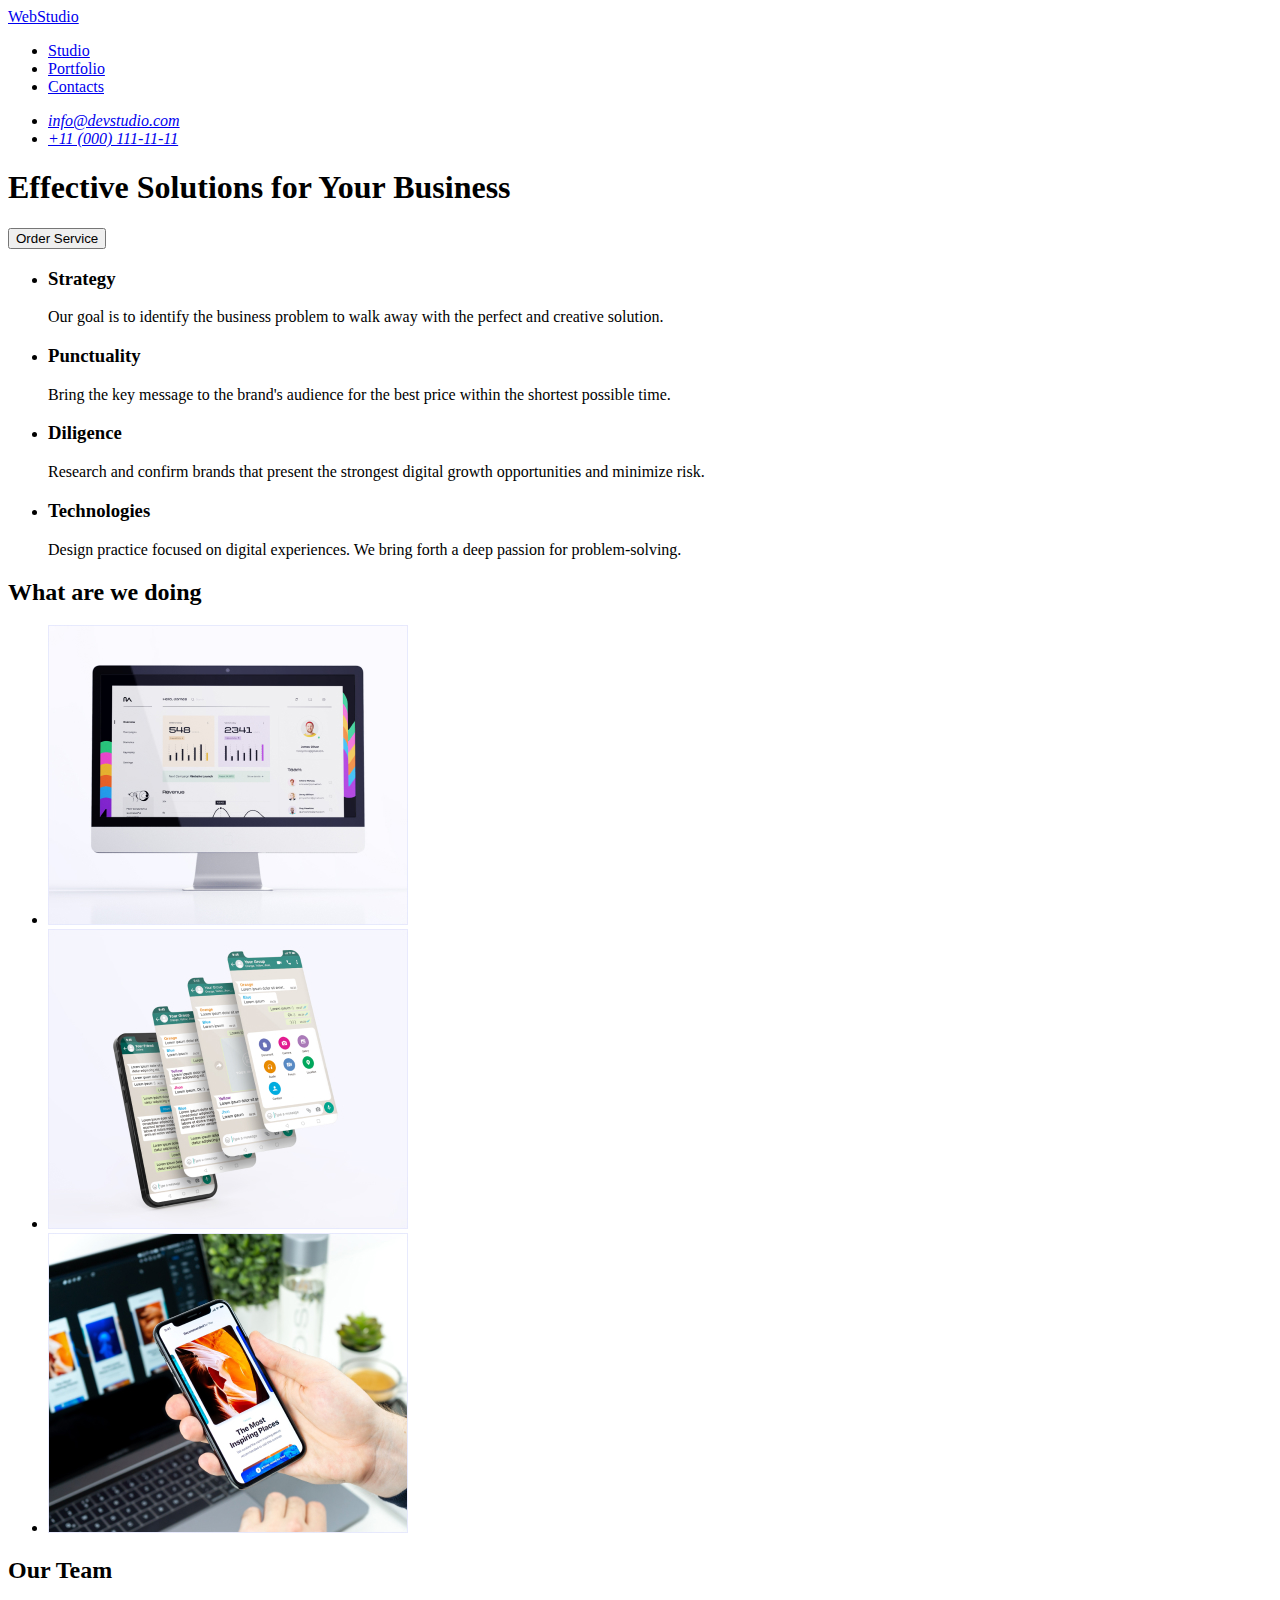
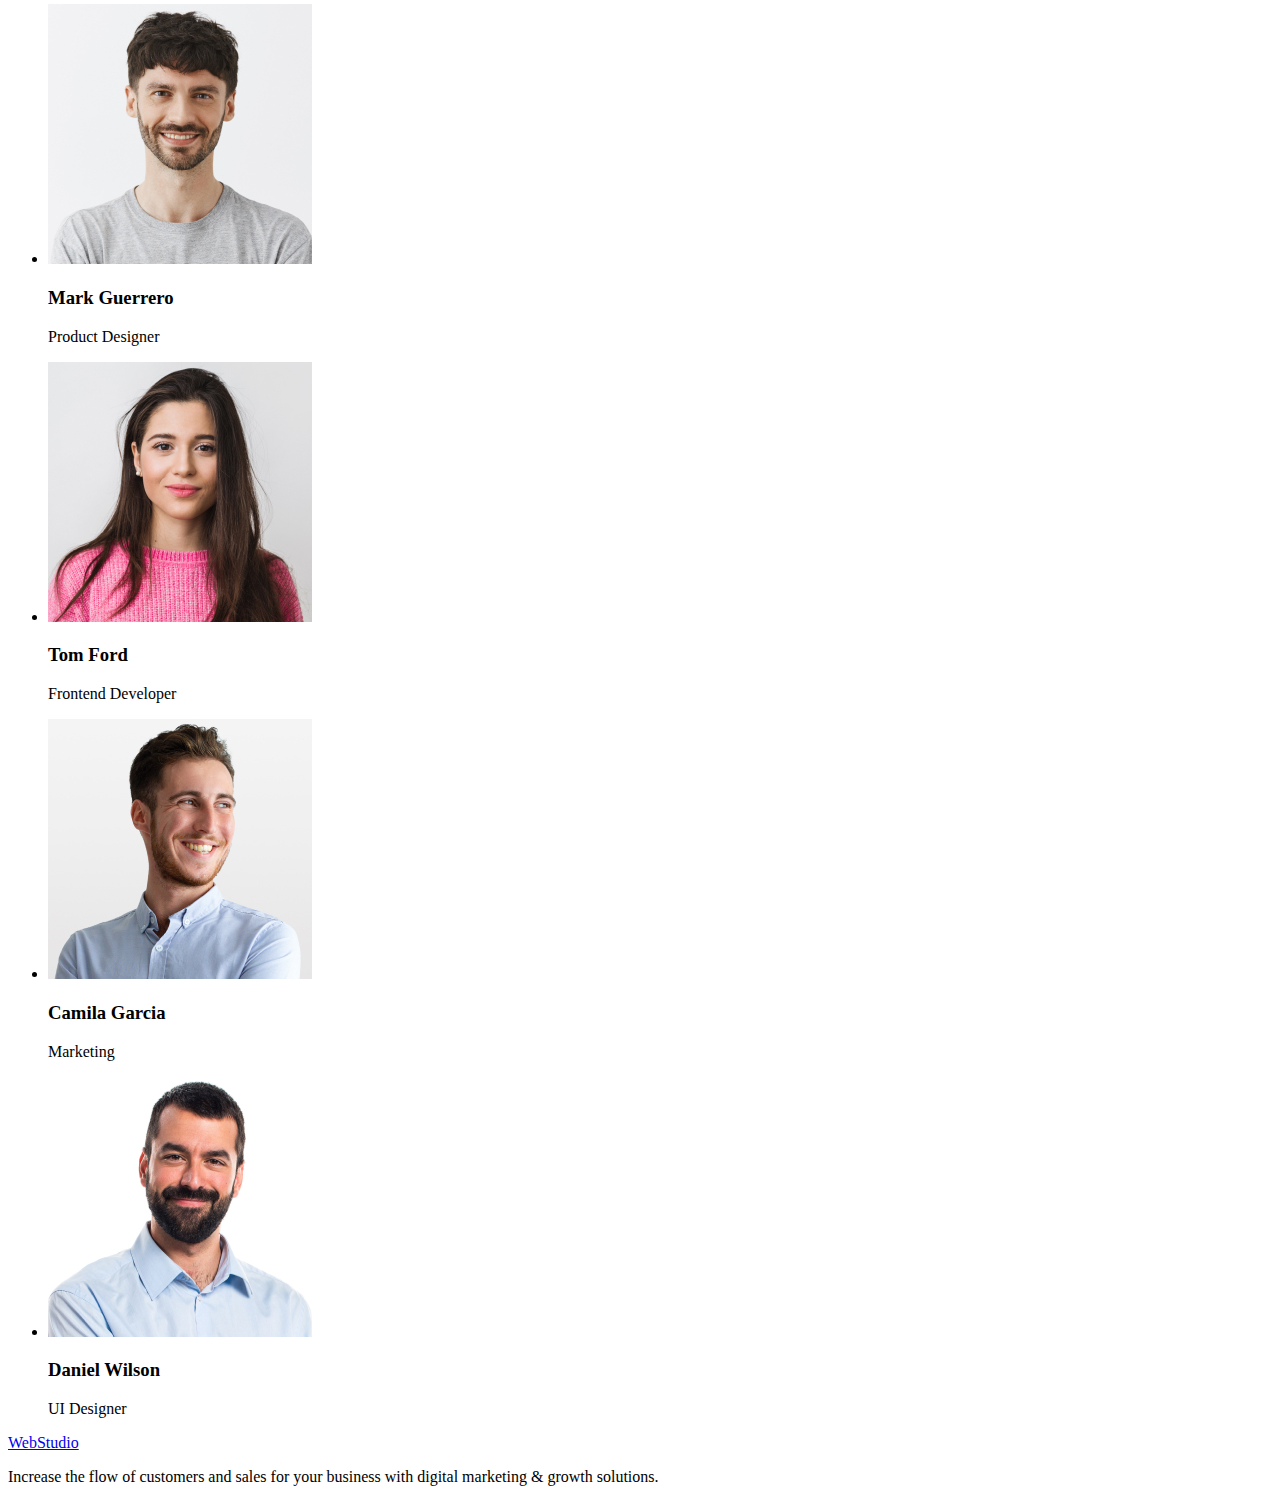
==== index.html @ 9fee7077 "Initial commit" ====
<!DOCTYPE html>
<html lang="en">
  <head>
    <meta charset="UTF-8" />
    <meta http-equiv="X-UA-Compatible" content="IE=edge" />
    <meta name="viewport" content="width=device-width, initial-scale=1.0" />
    <title>Web studuo</title>
  </head>
  <body>
    <header class="header">
      <nav class="nav">
        <a href="./index.html">WebStudio</a>
        <ul class="list">
          <li class="item">
            <a href="/" class="link">Studio</a>
          </li>
          <li class="item">
            <a href="/partfolio" class="link">Portfolio</a>
          </li>
          <li class="item">
            <a href="/contacts" class="link">Contacts</a>
          </li>
        </ul>
      </nav>
      <address class="address">
        <ul class="list">
          <li class="item">
            <a class="link" href="mailto:info@devstudio.com"
              >info@devstudio.com</a
            >
          </li>
          <li class="item">
            <a class="link" href="tel:+110001111111">+11 (000) 111-11-11</a>
          </li>
        </ul>
      </address>
    </header>
    <main class="main">
      <section class="hero">
        <h1 class="title">Effective Solutions for Your Business</h1>
        <button class="button" type="button">Order Service</button>
      </section>
      <section class="advantages">
        <h2 class="title" hidden>Advantages</h2>
        <ul class="list">
          <li class="item">
            <h3 class="title">Strategy</h3>
            <p class="text">
              Our goal is to identify the business problem to walk away with the
              perfect and creative solution.
            </p>
          </li>
          <li>
            <h3 class="title">Punctuality</h3>
            <p class="text">
              Bring the key message to the brand's audience for the best price
              within the shortest possible time.
            </p>
          </li>
          <li>
            <h3 class="title">Diligence</h3>
            <p class="text">
              Research and confirm brands that present the strongest digital
              growth opportunities and minimize risk.
            </p>
          </li>
          <li>
            <h3 class="title">Technologies</h3>
            <p class="text">
              Design practice focused on digital experiences. We bring forth a
              deep passion for problem-solving.
            </p>
          </li>
        </ul>
      </section>
      <section class="doing">
        <h2 class="title">What are we doing</h2>
        <ul class="list">
          <li class="item">
            <img
              class="imgage"
              src="./images/img1.jpg"
              alt="desctop-image"
              width="360"
              height="300"
            />
          </li>
          <li class="item">
            <img
              class="imgage"
              src="./images/img2.jpg"
              alt="mobile-image"
              width="360"
              height="300"
            />
          </li>
          <li class="item">
            <img
              class="imgage"
              src="./images/img3.jpg"
              alt="aplication-image"
              width="360"
              height="300"
            />
          </li>
        </ul>
      </section>
      <section class="team">
        <h2 class="title">Our Team</h2>
        <ul class="list">
          <li class="item">
            <img
              class="img"
              src="./images/team/img.jpg"
              alt="Product Designer Mark Guerrero"
              width="264"
              height="260"
            />
            <h3 class="name">Mark Guerrero</h3>
            <p class="position">Product Designer</p>
          </li>
          <li class="item">
            <img
              class="img"
              src="./images/team/img-1.jpg"
              alt="Frontend Developer Tom Ford"
              width="264"
              height="260"
            />
            <h3 class="name">Tom Ford</h3>
            <p class="position">Frontend Developer</p>
          </li>
          <li class="item">
            <img
              class="img"
              src="./images/team/img-2.jpg"
              alt="Marketing Camila Garcia"
              width="264"
              height="260"
            />
            <h3 class="name">Camila Garcia</h3>
            <p class="position">Marketing</p>
          </li>
          <li class="item">
            <img
              class="img"
              src="./images/team/img-3.jpg"
              alt="UI Designer Daniel Wilson"
              width="264"
              height="260"
            />
            <h3 class="name">Daniel Wilson</h3>
            <p class="position">UI Designer</p>
          </li>
        </ul>
      </section>
    </main>
    <footer class="footer">
      <a href="./index.html">WebStudio</a>
      <p class="text">
        Increase the flow of customers and sales for your business with digital
        marketing & growth solutions.
      </p>
    </footer>
  </body>
</html>
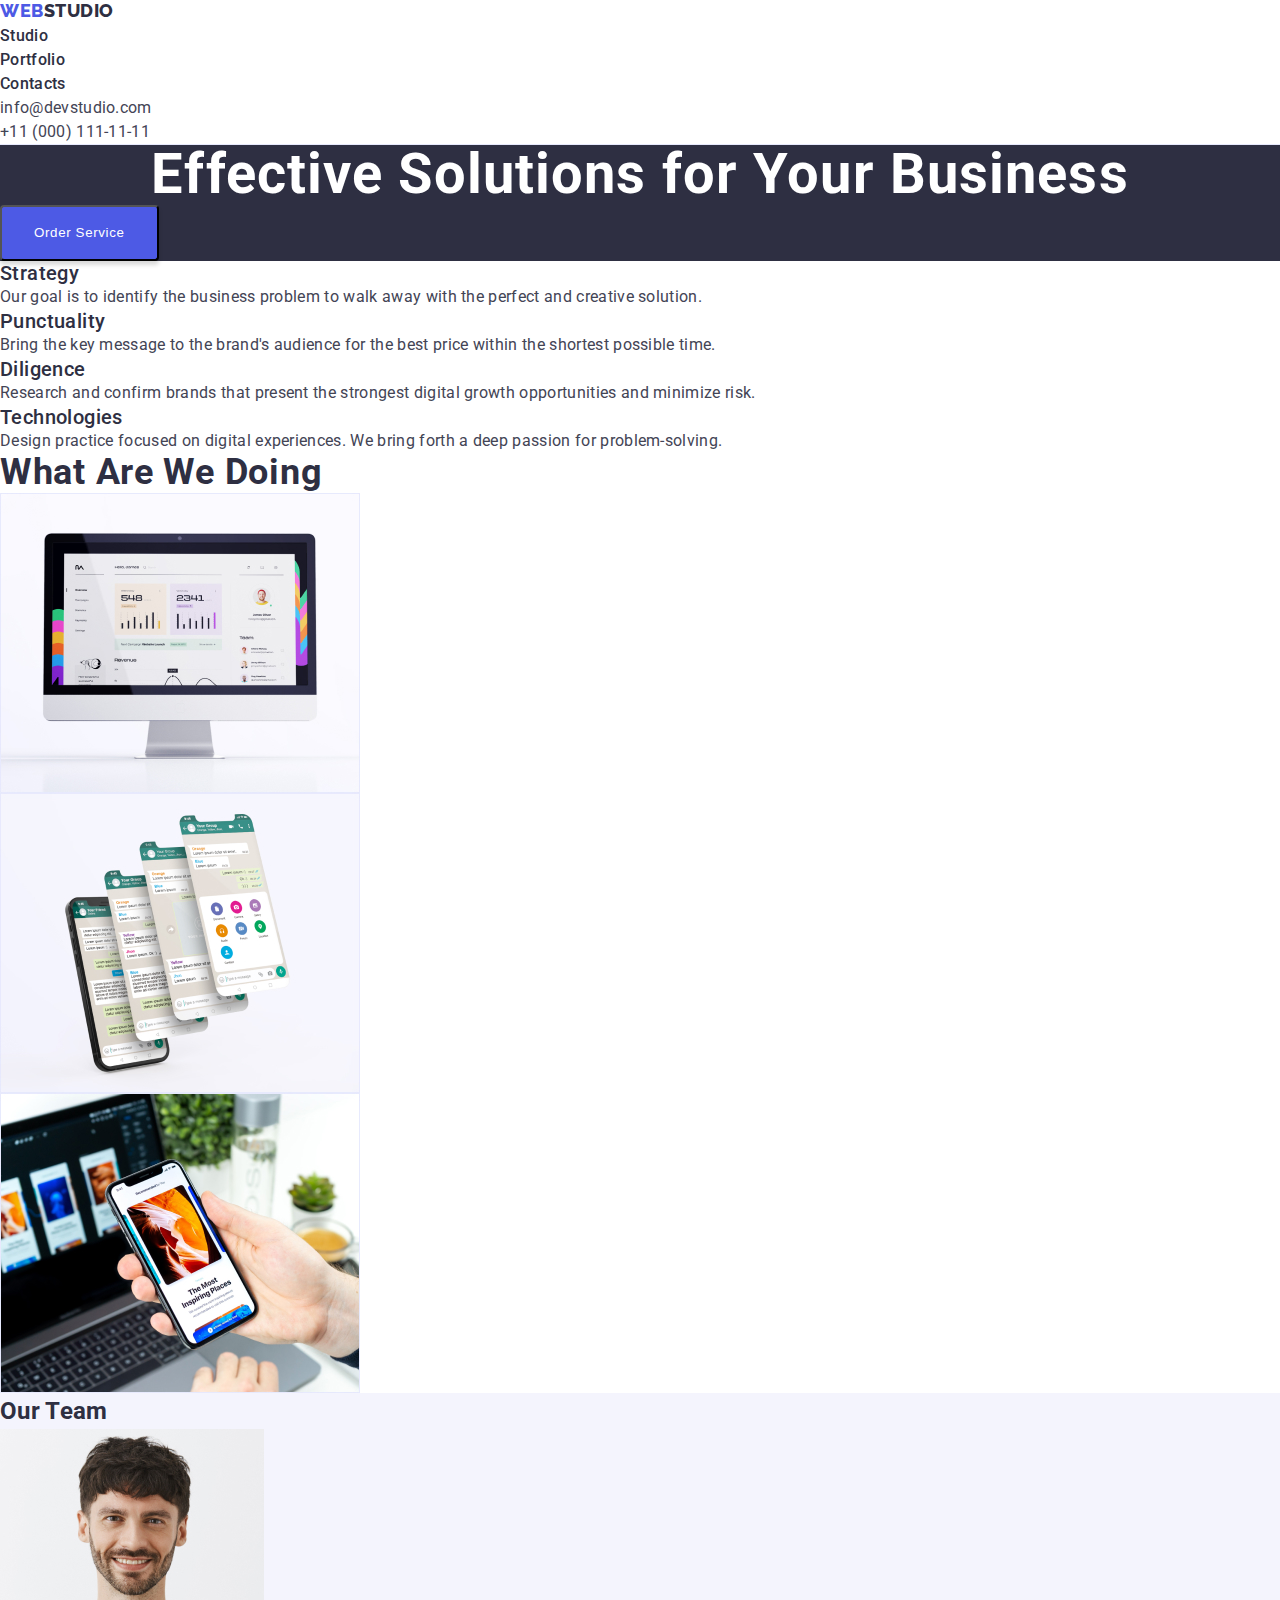
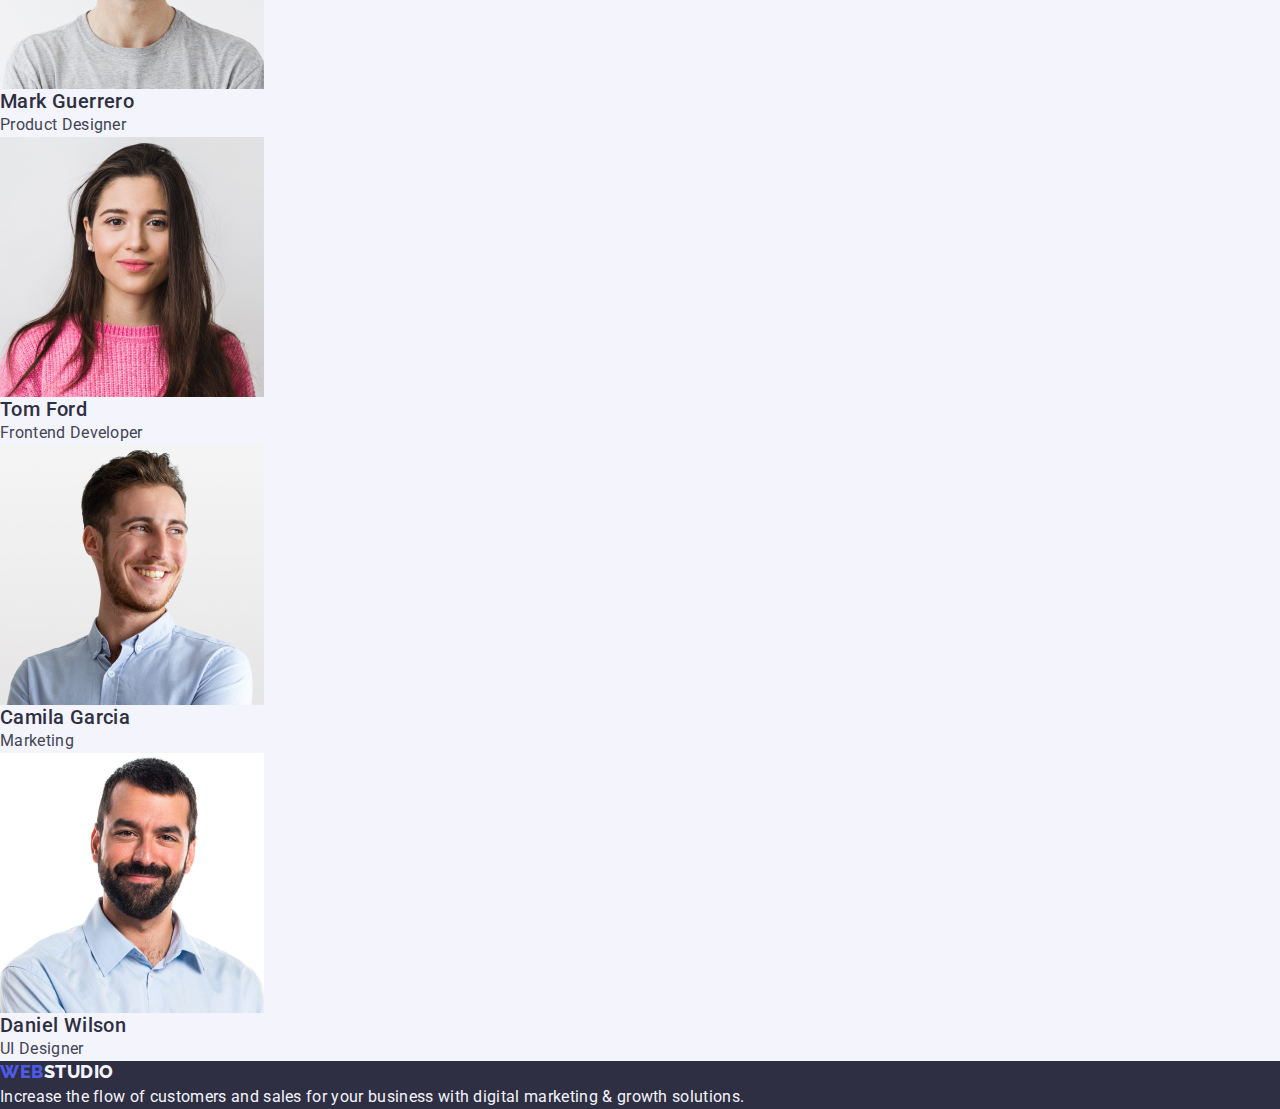
==== commit f25d8b21: "styles" ====
--- a/index.html
+++ b/index.html
@@ -4,21 +4,31 @@
     <meta charset="UTF-8" />
     <meta http-equiv="X-UA-Compatible" content="IE=edge" />
     <meta name="viewport" content="width=device-width, initial-scale=1.0" />
+    <link rel="stylesheet" href="./css/styles.css" />
+    <link rel="preconnect" href="https://fonts.googleapis.com" />
+    <link rel="preconnect" href="https://fonts.gstatic.com" crossorigin />
+    <link
+      href="https://fonts.googleapis.com/css2?family=Raleway:wght@800&family=Roboto:wght@400;500;700;900&display=swap"
+      rel="stylesheet"
+    />
+
     <title>Web studuo</title>
   </head>
   <body>
     <header class="header">
       <nav class="nav">
-        <a href="./index.html">WebStudio</a>
+        <a class="logo" href="./index.html"
+          ><span class="acsent">Web</span>Studio</a
+        >
         <ul class="list">
           <li class="item">
-            <a href="/" class="link">Studio</a>
+            <a class="link" href="/">Studio</a>
           </li>
           <li class="item">
-            <a href="/partfolio" class="link">Portfolio</a>
+            <a class="link" href="./portfolio.html">Portfolio</a>
           </li>
           <li class="item">
-            <a href="/contacts" class="link">Contacts</a>
+            <a class="link" href="/contacts">Contacts</a>
           </li>
         </ul>
       </nav>
@@ -79,7 +89,7 @@
           <li class="item">
             <img
               class="imgage"
-              src="./images/img1.jpg"
+              src="./images/what-we-doing/img1.jpg"
               alt="desctop-image"
               width="360"
               height="300"
@@ -88,7 +98,7 @@
           <li class="item">
             <img
               class="imgage"
-              src="./images/img2.jpg"
+              src="./images/what-we-doing/img2.jpg"
               alt="mobile-image"
               width="360"
               height="300"
@@ -97,7 +107,7 @@
           <li class="item">
             <img
               class="imgage"
-              src="./images/img3.jpg"
+              src="./images/what-we-doing/img3.jpg"
               alt="aplication-image"
               width="360"
               height="300"
@@ -156,7 +166,9 @@
       </section>
     </main>
     <footer class="footer">
-      <a href="./index.html">WebStudio</a>
+      <a class="logo" href="./index.html"
+        ><span class="acsent">Web</span>Studio</a
+      >
       <p class="text">
         Increase the flow of customers and sales for your business with digital
         marketing & growth solutions.
--- a/css/styles.css
+++ b/css/styles.css
@@ -0,0 +1,191 @@
+/* ====================== Palette ==================================*/
+/* Main text color #2E2F42 */
+/* Secondory text color #434455 */
+/* Background #FFF */
+/* Footer #2E2F42 */
+/* Grid 1128 */
+
+/* ====================== Basic Reset =============================*/
+h1,
+h2,
+h3,
+h4,
+h5,
+h6,
+p {
+  margin: 0;
+}
+ul,ol {
+  padding: 0;
+  margin: 0;
+  list-style: none;
+  text-decoration: none;
+}
+img {
+  display: block;
+}
+button{
+  cursor: pointer;
+}
+.link{
+  text-decoration: none;
+}
+.address {
+  font-style: normal;
+}
+
+/* ====================== Inheritance =============================*/
+:root {
+  --text-color: #2E2F42;
+  --text-color-secindary: #434455;
+  --white:#FFF;
+  --bg-color: #FFF;
+  --bg-color-secindary: #F4F4FD;
+  --akcent-color: #4D5AE5;
+  --hero-color: #2E2F42;
+  --footer-color: #2E2F42;
+  --footer-text:#F4F4FD;
+}
+
+body {
+  font-family: Roboto, sans-serif;
+  font-style: normal;
+  font-size: 16px;
+  font-weight: 400;
+  line-height: 1.5;
+  letter-spacing: 0.32px;
+  color: var(--text-color);
+  background-color: var(--bg-color);
+  margin: 0;
+}
+/* ====================== HEADER =====================================*/
+.header{
+  border-bottom: 1px solid #E7E9FC;
+}
+.logo{
+  font-family: Raleway;
+  font-size: 18px;
+  font-weight: 800;
+  line-height: 1.166; 
+  letter-spacing: 0.54px;
+  text-transform: uppercase;
+  text-decoration: none;
+  color: var(--text-color);
+}
+.logo .acsent{
+  color: var(--akcent-color);
+}
+.nav .link{
+  font-weight: 500;
+  letter-spacing: 0.32px;
+  color: var(--text-color);
+}
+.address .link{
+  line-height: 1.5; 
+  letter-spacing: 0.32px;
+  color: var(--text-color-secindary);
+}
+
+/* ====================== HERO ==========================================*/
+.hero{
+  background-color: var(--hero-color);
+}
+.hero .title{
+  color: var(--white);
+  text-align: center;
+  font-size: 56px;
+  font-weight: 700;
+  line-height: 1.07; 
+  letter-spacing: 1.12px;
+}
+.hero .button{
+  display: inline-flex;
+  align-items: flex-start;
+  padding: 16px 32px;
+  border-radius: 4px;
+
+  font-weight: 500;
+  line-height: 1.5; 
+  letter-spacing: 0.64px;
+  
+  color: var( --bg-color);
+  background: var(--akcent-color);
+  box-shadow: 0px 4px 4px 0px rgba(0, 0, 0, 0.15);
+}
+
+/* ====================== ADVANTAGES ==========================================*/
+.advantages .title{
+  font-size: 20px;
+  font-weight: 500;
+  line-height: 1.2; 
+  letter-spacing: 0.4px;
+}
+.advantages .text{
+  color: var(--text-color-secindary);
+}
+
+/* ====================== WHAT WE ARE DOING ==========================================*/
+.doing .title{
+  font-size: 36px;
+  font-weight: 700;
+  line-height: 1.11; 
+  letter-spacing: 0.72px;
+  text-transform: capitalize;
+}
+
+/* ====================== OUR TEAM ==========================================*/
+.team{
+  background-color: var(--bg-color-secindary);
+}
+.team.title{
+  font-size: 36px;
+  font-weight: 700;
+  line-height: 1.11; 
+  letter-spacing: 0.72px;
+  text-transform: capitalize;
+}
+.team .name{
+  font-size: 20px;
+  font-weight: 500;
+  line-height: 1.2; 
+  letter-spacing: 0.4px;
+}
+.team .position{
+   color: var(--text-color-secindary);
+}
+
+/* ====================== FOOTER ==========================================*/
+.footer{
+  background-color: var(--footer-color);
+}
+.footer .logo{
+  color: var(--footer-text);
+}
+.footer .text{
+  color:var(--footer-text);
+}
+
+/* ====================== PORTFOLIO ==========================================*/
+/* ====================== BUTTONS ==========================================*/
+.buttons .button{
+  padding:12px 24px;
+  font-weight: 500;
+  letter-spacing: 0.64px;
+  border: 1px solid #E7E9FC;
+  border-radius: 4px;
+  color: var(--akcent-color);
+  background-color: var(--bg-color-secindary);
+}
+.buttons .button:hover, .button:focus{
+  color: var(--white);
+  background-color: #404BBF;
+}
+/* ====================== CARDS ==========================================*/
+.cards .title{
+  font-size: 20px;
+  line-height: 1.2; 
+  letter-spacing: 0.4px
+}
+.cards .text{
+  color: var(--text-color-secindary);
+}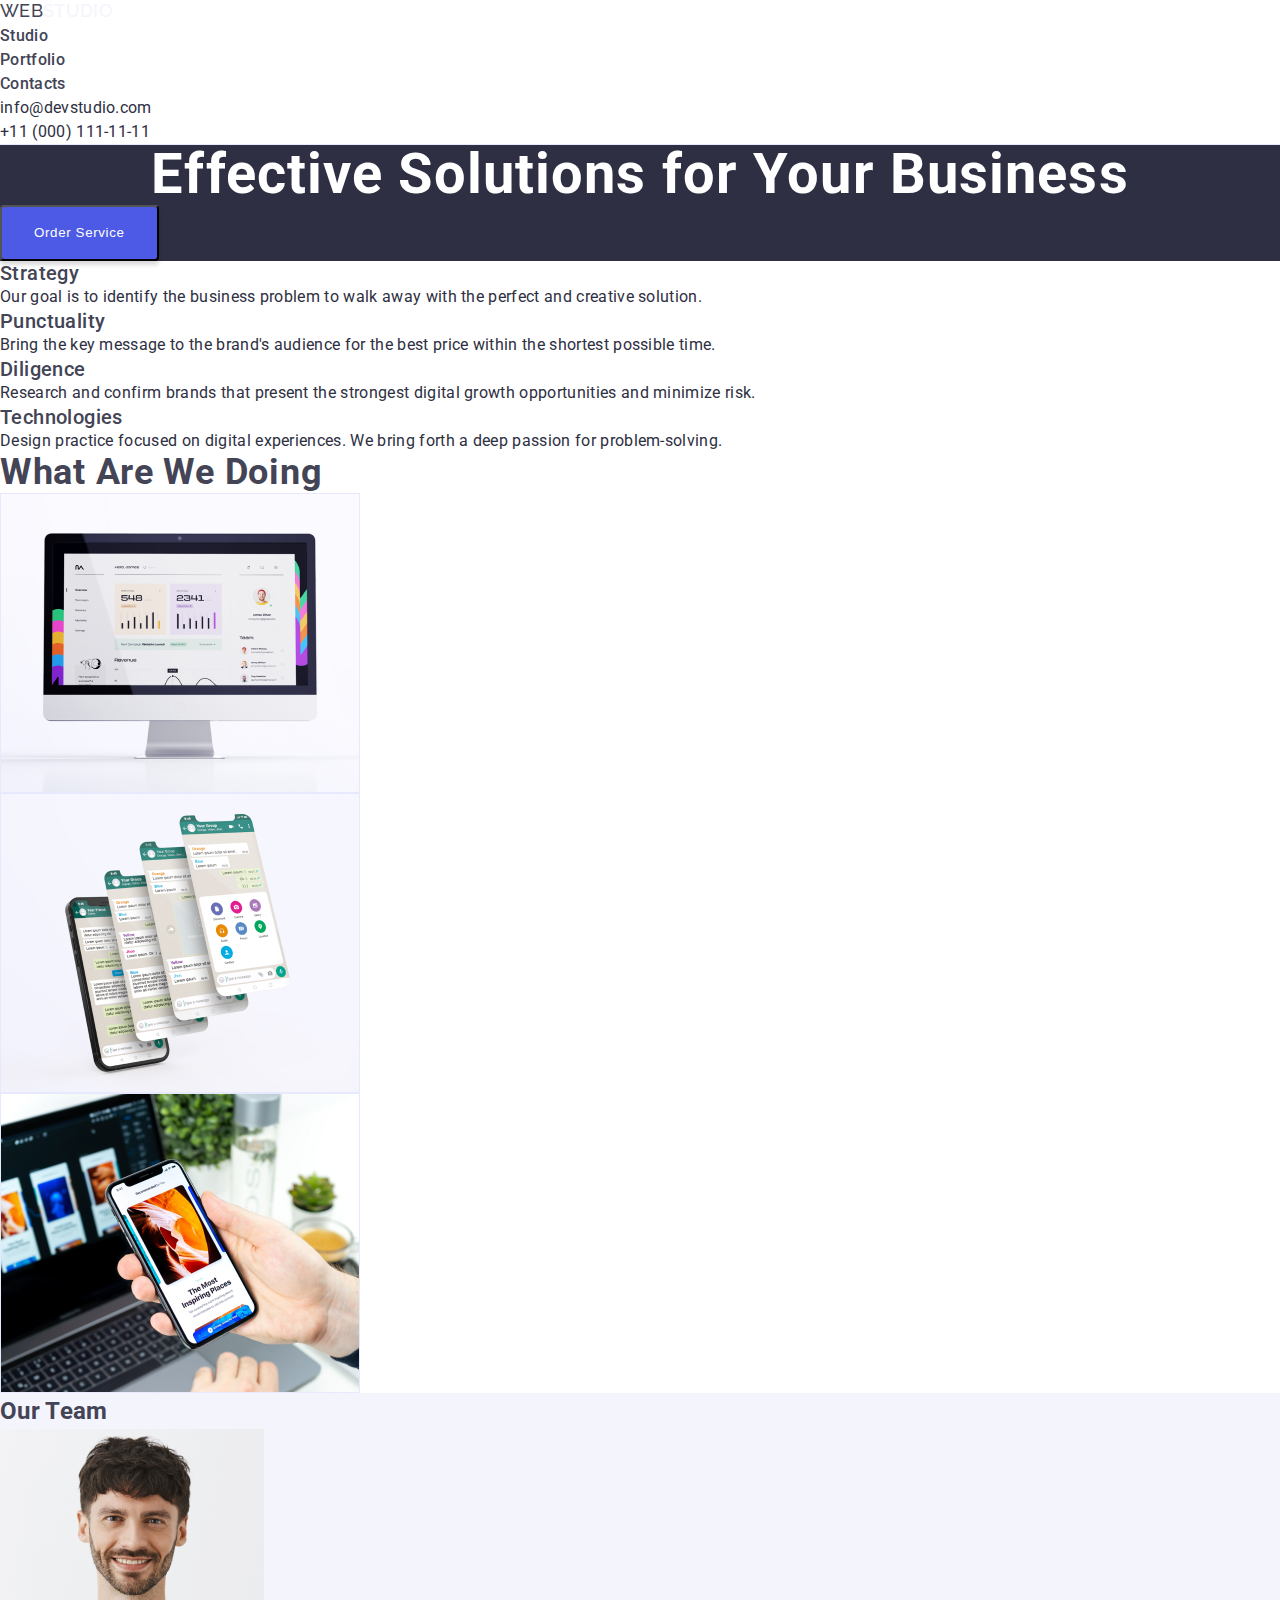
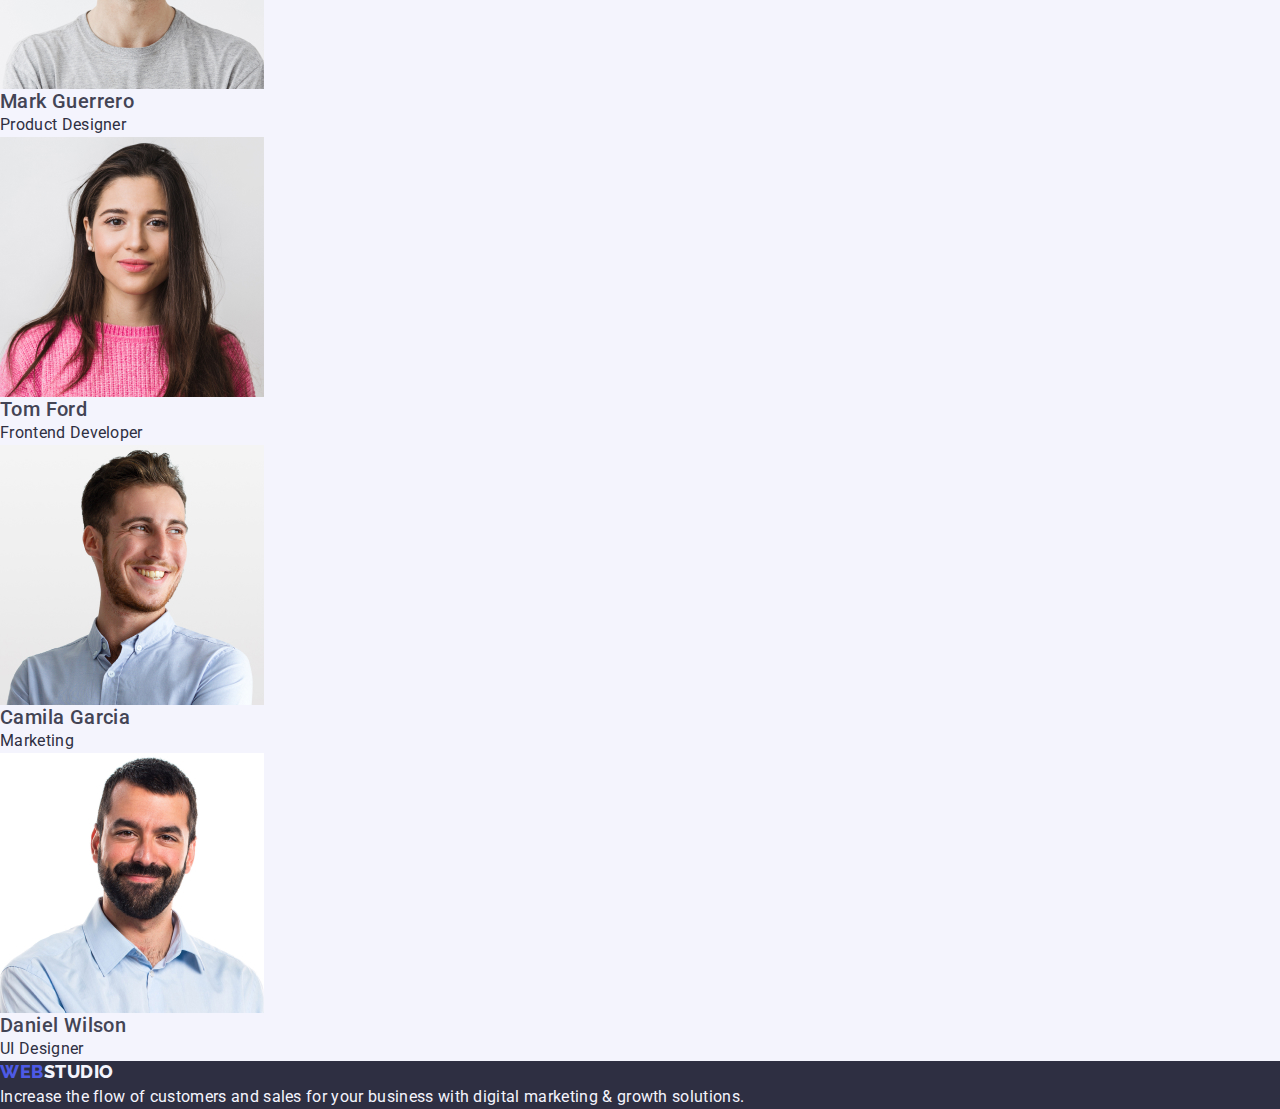
==== commit 0b08ee21: "styles1" ====
--- a/index.html
+++ b/index.html
@@ -17,8 +17,8 @@
   <body>
     <header class="header">
       <nav class="nav">
-        <a class="logo" href="./index.html"
-          ><span class="acsent">Web</span>Studio</a
+        <a class="logo link" href="./index.html"
+          >Web<span class="acsent">Studio</span></a
         >
         <ul class="list">
           <li class="item">
@@ -166,8 +166,8 @@
       </section>
     </main>
     <footer class="footer">
-      <a class="logo" href="./index.html"
-        ><span class="acsent">Web</span>Studio</a
+      <a class="logo link" href="./index.html"
+        >Web<span class="acsent">Studio</span></a
       >
       <p class="text">
         Increase the flow of customers and sales for your business with digital
--- a/css/styles.css
+++ b/css/styles.css
@@ -36,15 +36,17 @@
 
 /* ====================== Inheritance =============================*/
 :root {
-  --text-color: #2E2F42;
-  --text-color-secindary: #434455;
-  --white:#FFF;
-  --bg-color: #FFF;
+  --text-color:#434455;
+  --text-color-secindary: #2E2F42;
+  --logo-color:#2e2f42;
+  --logo-color-footer:#F4F4FD;
+  --bg-color: #FFFFFF ;
   --bg-color-secindary: #F4F4FD;
   --akcent-color: #4D5AE5;
   --hero-color: #2E2F42;
   --footer-color: #2E2F42;
   --footer-text:#F4F4FD;
+  --white:#FFFFFF ;
 }
 
 body {
@@ -58,19 +60,22 @@
   background-color: var(--bg-color);
   margin: 0;
 }
+.link{
+  text-decoration: none;
+}
 /* ====================== HEADER =====================================*/
 .header{
   border-bottom: 1px solid #E7E9FC;
 }
 .logo{
-  font-family: Raleway;
+  font-family: Raleway, sans-serif;
   font-size: 18px;
   font-weight: 800;
-  line-height: 1.166; 
+  line-height: 1.17; 
   letter-spacing: 0.54px;
   text-transform: uppercase;
   text-decoration: none;
-  color: var(--text-color);
+  color:var(--logo-color); 
 }
 .logo .acsent{
   color: var(--akcent-color);
@@ -159,7 +164,10 @@
   background-color: var(--footer-color);
 }
 .footer .logo{
-  color: var(--footer-text);
+  color: var(--akcent-color);
+}
+.logo .acsent{
+  color: var(--logo-color-footer);
 }
 .footer .text{
   color:var(--footer-text);
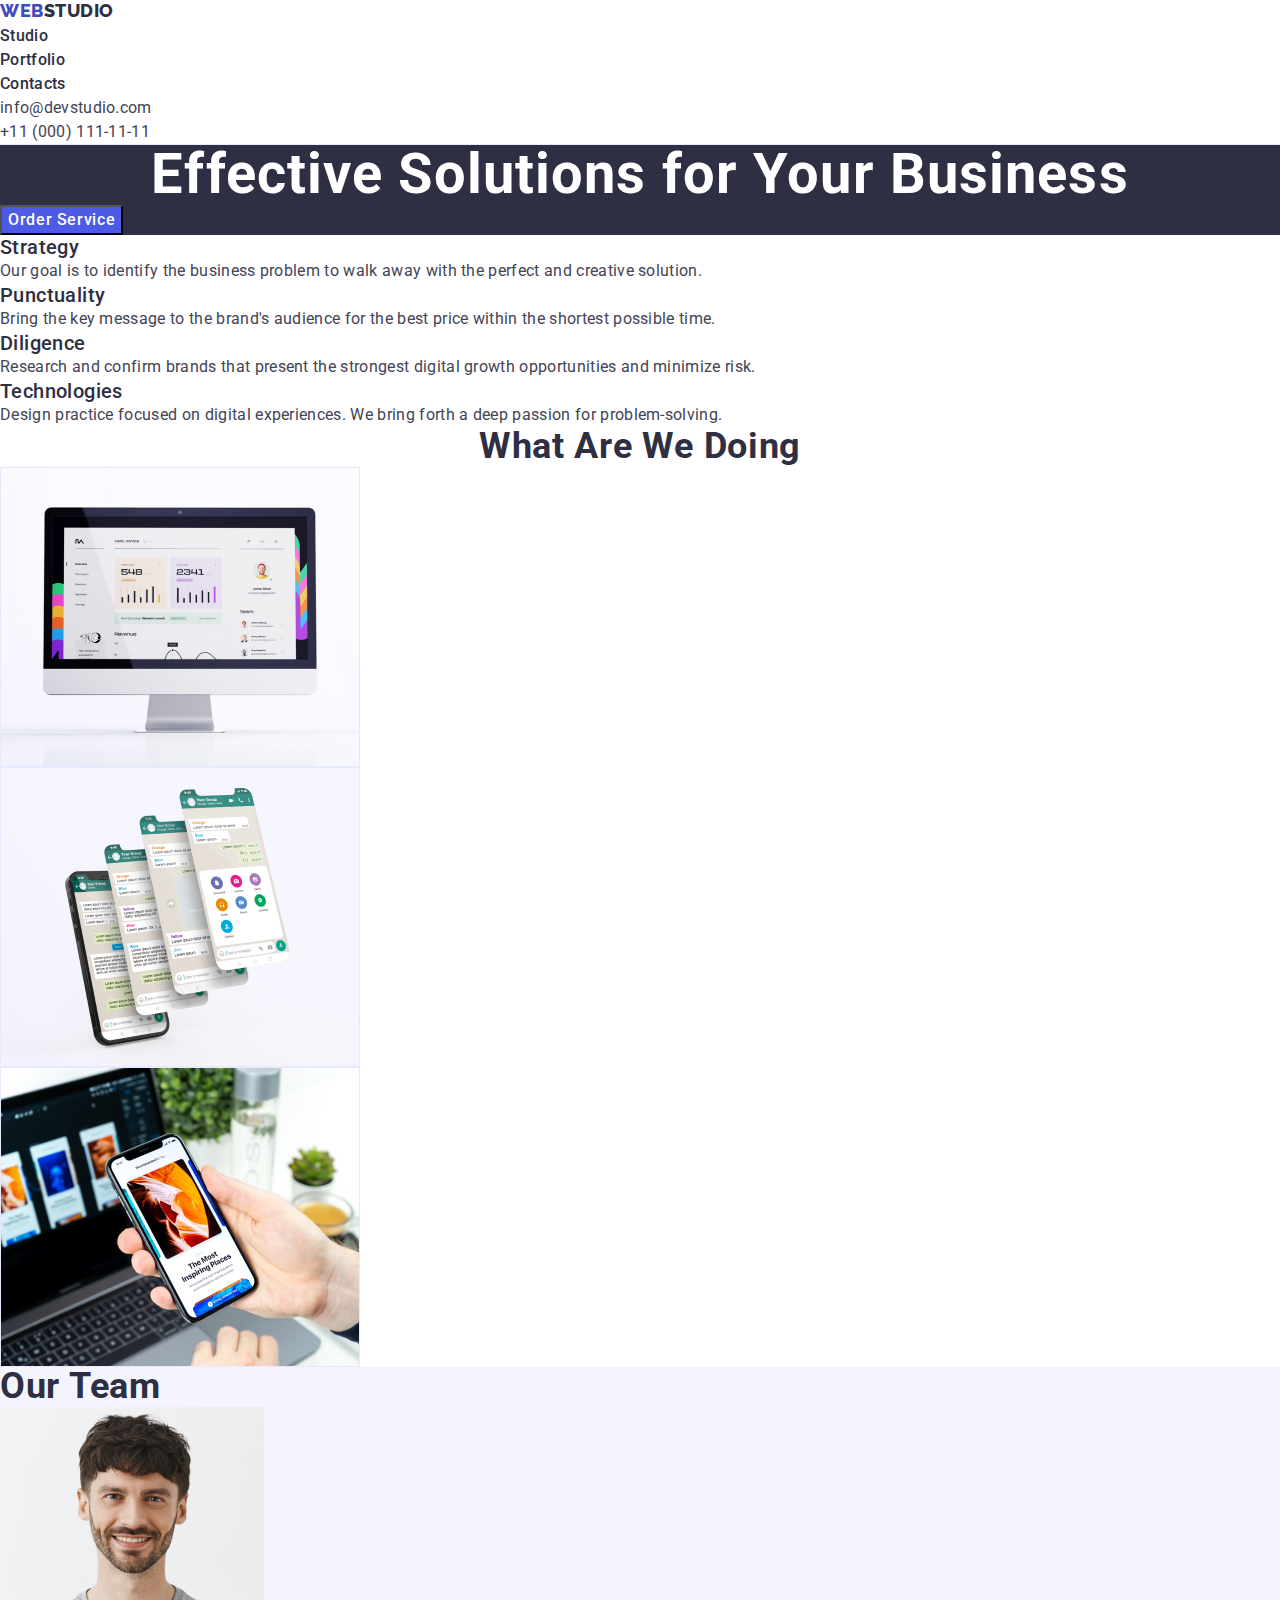
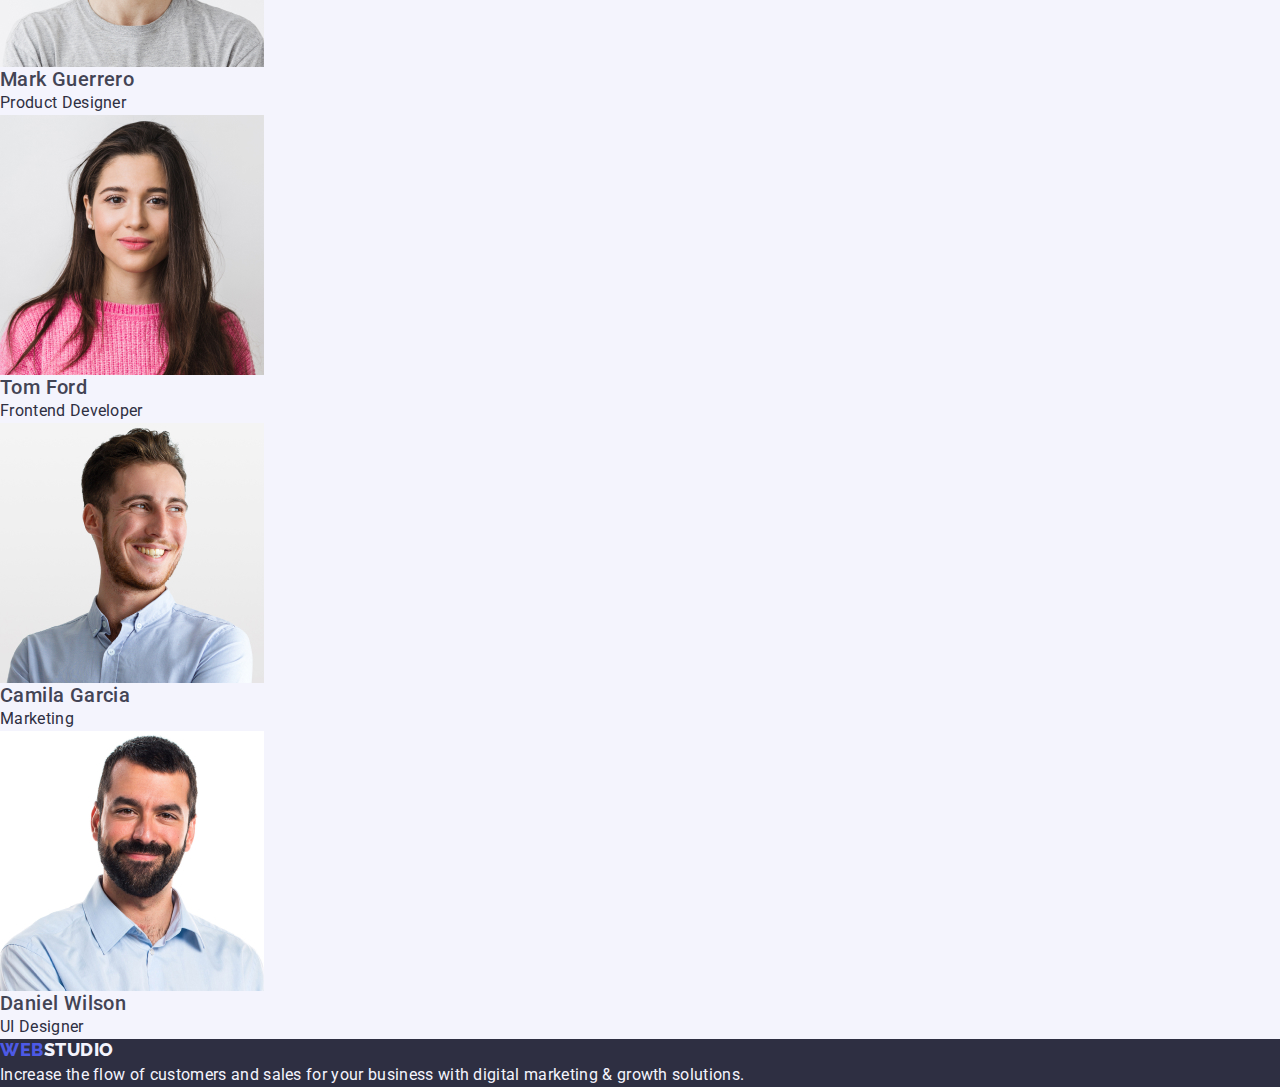
==== commit e4ab7dae: "styles2" ====
--- a/index.html
+++ b/index.html
@@ -17,18 +17,18 @@
   <body>
     <header class="header">
       <nav class="nav">
-        <a class="logo link" href="./index.html"
+        <a class="logo-header link" href="./index.html"
           >Web<span class="acsent">Studio</span></a
         >
         <ul class="list">
           <li class="item">
-            <a class="link" href="/">Studio</a>
+            <a class="link" href="./index.html">Studio</a>
           </li>
           <li class="item">
             <a class="link" href="./portfolio.html">Portfolio</a>
           </li>
           <li class="item">
-            <a class="link" href="/contacts">Contacts</a>
+            <a class="link" href="">Contacts</a>
           </li>
         </ul>
       </nav>
@@ -166,7 +166,7 @@
       </section>
     </main>
     <footer class="footer">
-      <a class="logo link" href="./index.html"
+      <a class="logo-footer link" href="./index.html"
         >Web<span class="acsent">Studio</span></a
       >
       <p class="text">
--- a/css/styles.css
+++ b/css/styles.css
@@ -38,13 +38,17 @@
 :root {
   --text-color:#434455;
   --text-color-secindary: #2E2F42;
+  --akcent-color:#4D5AE5;
+  --hover-color:#404bbf;
+
   --logo-color:#2e2f42;
   --logo-color-footer:#F4F4FD;
-  --bg-color: #FFFFFF ;
-  --bg-color-secindary: #F4F4FD;
-  --akcent-color: #4D5AE5;
-  --hero-color: #2E2F42;
-  --footer-color: #2E2F42;
+
+  --bg-color:#FFFFFF ;
+  --bg-color-secindary:#F4F4FD;
+  
+  --hero-color:#2E2F42;
+  --footer-color:#2E2F42;
   --footer-text:#F4F4FD;
   --white:#FFFFFF ;
 }
@@ -67,30 +71,41 @@
 .header{
   border-bottom: 1px solid #E7E9FC;
 }
-.logo{
+.header .nav .logo-header{
   font-family: Raleway, sans-serif;
   font-size: 18px;
   font-weight: 800;
   line-height: 1.17; 
+  letter-spacing: 0.03em;
+  text-transform: uppercase;
+  text-decoration: none;
+  color:var(--akcent-color); 
+}
+.header .nav .acsent{
+  font-weight: 800;
+  line-height: 1.17; 
   letter-spacing: 0.54px;
   text-transform: uppercase;
   text-decoration: none;
-  color:var(--logo-color); 
-}
-.logo .acsent{
-  color: var(--akcent-color);
+  color: var(--logo-color);
 }
 .nav .link{
   font-weight: 500;
   letter-spacing: 0.32px;
-  color: var(--text-color);
+  color: var(--text-color-secindary);
+}
+.nav .link:hover,.link:focus{
+  color:var(--hover-color);
 }
 .address .link{
   line-height: 1.5; 
   letter-spacing: 0.32px;
-  color: var(--text-color-secindary);
-}
-
+  color: var(--text-color);
+}
+.address .link:hover,.link:focus{
+  color:var(--hover-color);
+}
+ 
 /* ====================== HERO ==========================================*/
 .hero{
   background-color: var(--hero-color);
@@ -104,18 +119,17 @@
   letter-spacing: 1.12px;
 }
 .hero .button{
-  display: inline-flex;
-  align-items: flex-start;
-  padding: 16px 32px;
-  border-radius: 4px;
-
+  font-family: Roboto, sans-serif;
+  font-size: 16px;
   font-weight: 500;
   line-height: 1.5; 
-  letter-spacing: 0.64px;
+  letter-spacing: 0.04em;
   
   color: var( --bg-color);
-  background: var(--akcent-color);
-  box-shadow: 0px 4px 4px 0px rgba(0, 0, 0, 0.15);
+  background-color: var(--akcent-color);
+}
+.hero .button:hover, .button:focus{
+   background-color:var(--hover-color);
 }
 
 /* ====================== ADVANTAGES ==========================================*/
@@ -124,9 +138,10 @@
   font-weight: 500;
   line-height: 1.2; 
   letter-spacing: 0.4px;
+  color: var(--text-color-secindary);
 }
 .advantages .text{
-  color: var(--text-color-secindary);
+  color: var(--text-color);
 }
 
 /* ====================== WHAT WE ARE DOING ==========================================*/
@@ -135,19 +150,22 @@
   font-weight: 700;
   line-height: 1.11; 
   letter-spacing: 0.72px;
+  text-align: center;
   text-transform: capitalize;
+  color: var(--text-color-secindary);
 }
 
 /* ====================== OUR TEAM ==========================================*/
 .team{
   background-color: var(--bg-color-secindary);
 }
-.team.title{
+.team .title{
   font-size: 36px;
   font-weight: 700;
   line-height: 1.11; 
-  letter-spacing: 0.72px;
+  letter-spacing: 0.02em;
   text-transform: capitalize;
+  color: var(--text-color-secindary);
 }
 .team .name{
   font-size: 20px;
@@ -163,10 +181,22 @@
 .footer{
   background-color: var(--footer-color);
 }
-.footer .logo{
+ .logo-footer{
+  font-family: Raleway, sans-serif;
+  font-size: 18px;
+  font-weight: 800;
+  line-height: 1.17; 
+  letter-spacing: 0.03em;
+  text-transform: uppercase;
+  text-decoration: none;
   color: var(--akcent-color);
 }
-.logo .acsent{
+.logo-footer .acsent{
+  font-weight: 800;
+  line-height: 1.17; 
+  letter-spacing: 0.54px;
+  text-transform: uppercase;
+  text-decoration: none;
   color: var(--logo-color-footer);
 }
 .footer .text{
@@ -175,16 +205,16 @@
 
 /* ====================== PORTFOLIO ==========================================*/
 /* ====================== BUTTONS ==========================================*/
-.buttons .button{
-  padding:12px 24px;
-  font-weight: 500;
-  letter-spacing: 0.64px;
+.buttons-list .button{
+  font-family: Roboto, sans-serif;
+  font-size: 16px;
+  font-weight: 500;
+  letter-spacing: 0.04em;
   border: 1px solid #E7E9FC;
-  border-radius: 4px;
   color: var(--akcent-color);
   background-color: var(--bg-color-secindary);
 }
-.buttons .button:hover, .button:focus{
+ .button:hover, .button:focus{
   color: var(--white);
   background-color: #404BBF;
 }
